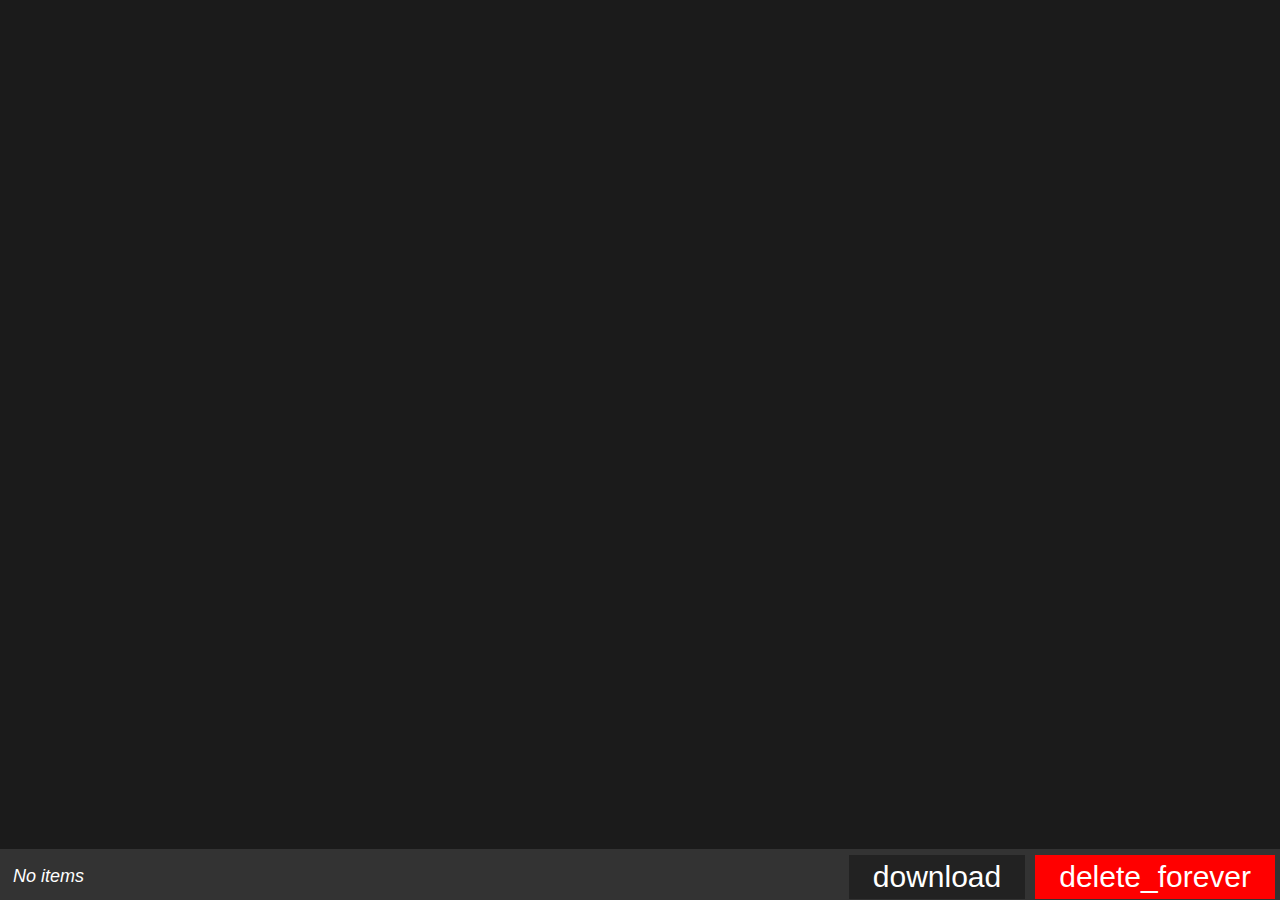
==== index.html @ c1d941d9 "Add files via upload" ====
<!DOCTYPE html>
<html>
	<head>
		<meta name="viewport" content="width=device-width, initial-scale=1">
		<title>Get Tags</title>
		<link rel="stylesheet" type="text/css" href="css/index.css">
		<link rel="stylesheet" type="text/css" href="css/dialog.css">
		<link rel="stylesheet" type="text/css" href="css/card.css">
		<link rel="stylesheet" type="text/css" href="css/gallery.css">
		<link rel="stylesheet" type="text/css" href="css/jquery-ui.css">
		<link rel="stylesheet" href="https://fonts.sandbox.google.com/css2?family=Material+Symbols+Outlined:opsz,wght,FILL,GRAD@48,700,0,0" />
	</head>
	<script src="src/jquery-3.6.0.min.js"></script>
	<script src="src/jquery-ui.js"></script>
	<script src="src/index/jszip.js"></script>
	<script src="src/index/FileSaver.js"></script>
	<script src="src/index/jszip-utils.js"></script>
	<script src="src/index/index-utils.js"></script>
	<script type="module" src="src/index/index.js"></script>
	<body>
		<div class="content" id="content"></div>
		<div class="download-progress"></div>				
		<div class="toolbar">
			<div class="page-info empty" id="page-info"></div>
			<span class="material-symbols-outlined toolbar-button" id="toolbar-clear">delete_forever</span>
			<span class="material-symbols-outlined toolbar-button" id="toolbar-download">download</span>			
			<span class="download-info"></span>
		</div>
		<div id="index-dialog"></div>
	</body>
</html>
---- css/index.css ----
.toolbar {
	background-color: #333;
	bottom: 0;
	left: 0;
	overflow: hidden;
	position: fixed;
	width: 100%;
	height: 50px;
	border-top: 1px solid #333;
	user-select: none;
}

.toolbar-button {
	background-color: #222;
	border: none;
	color: white;
	float: right;
	padding: 5px 24px;
	cursor:  pointer;
	margin: 5px;
}

.toolbar-button:hover {
	background-color: #444;
}

#toolbar-clear {
	background-color: red;
	font-size: 30px;
	float: right;
}

#toolbar-clear:hover {
	background-color: white;
	color: red;
}

#toolbar-download {
	border-right: none;
	font-size: 30px;
	float: right;	
}

.disabled {
	background-color: #444 !important;
	color: grey !important;
	cursor: default;
}

#select {
	float: left;
}

.page-info {
	font-size: 18px;
	display: inline-block;
	padding: 16px 13px;
	white-space: nowrap;
	width: 15%;
}

.empty {
	font-style: italic;
}

.empty::after {
	content: 'No items';
}

.download-info {
	display: inline-block;
	position: relative;
	top: 0px;
	font-style: italic;
	font-size: 16px;
	text-overflow: ellipsis;
	white-space: nowrap;
	overflow: hidden;
	width: 20%;
}

.download-progress {
	position: fixed;
	background-color: #fff;
	height: 5px;
	bottom: 50px;
	left: 0;
	width: 0%;
}

.zip-progress {
	width: 100%;
	bottom: 60px;
	position: fixed;
	display: none;
}

p {
	margin-bottom: 3px; 
	margin-top: 3px;
	cursor: default;
}

body {
    background-color: #1B1B1B;
    color: white;
    font-family: Meiryo,Hiragino Kaku Gothic Pro W3,Arial,Helvetica Neue,sans-serif;
}

body::-webkit-scrollbar {
	width: 6px;
}

body::-webkit-scrollbar-track {
	background: #1B1B1B;
}

body::-webkit-scrollbar-thumb {
	background-color: white;
}
---- css/dialog.css ----
.ui-widget {
	font-size: 1.3em !important;
	user-select: none;
}

.ui-corner-all {
	border-radius: 0px !important;
}

.ui-widget-header {
	border: none !important;
	background: none !important;
	color: #fff !important;
}

.ui-widget-overlay {
	background: #111 !important;
	opacity: .5 !important;
}

.ui-widget-content {
	border:  none !important;
	background: #333 !important;
	color: #fff !important;
}

.ui-button {
	border: none !important;
	background-color: #222 !important;
	color: white !important;
}

.index-dialog-clear {
	background-color: red !important;
}

.ui-button:hover {
	background-color: #444 !important;
}

.no-close .ui-dialog-titlebar-close {
  display: none;
}
---- css/card.css ----
.cardcontainer {
	background-color: #1B1B1B;
	display: inline-block;
	/*float: left;*/
	min-height: 180px;
	min-width: 150px;
	text-align: center;
	vertical-align: middle;
	margin-bottom: 50px;
}

.card {
	box-shadow: 0 4px 8px 0 rgba(0,0,0,0.2);
	display: inline-block;
	margin:  10px;
	min-width: 150px;
	position: relative;
	text-align: center;
	transition: 0.3s;
	vertical-align: middle;
}

.card-media {
	display: inline-block;
	margin-left: auto;
	margin-right: auto;
	padding: 10px;
	position: relative;
	cursor: pointer;
}

#card-state {
	float: right;
	font-weight: bold;
	cursor: default;
}

.card-state-1 {
	color: #ff6200;
}

.card-state-2 {
	color: #802bff;
}

#selected {
	border: 5px solid white;
}

#hover:hover .overlay {
	visibility: visible;
	opacity: 1;
}

.select-layer {
	display: none;
	position: absolute;
	top: 0;
	left: 0;
	height: 100%;
	width: 100%;
	cursor: pointer;
	pointer-events: auto !important;
}


.container {
	bottom: 0;
	display: block;
	height: 15px;
	padding: 0px 8px;
	padding-bottom: 8px;
	position: relative;
	text-align: left;
/*	text-overflow: ellipsis;
	white-space: nowrap;
	overflow: hidden;*/
}

*[id^="filename-el-"] {
	text-overflow: ellipsis;
	white-space: nowrap;
	overflow: hidden;		
}

.media-container {
	position: relative;
}

.media-progress {
	height: 5px;
	width: 0%;
	background-color: white;
}

.overlay {
	visibility: hidden;
	opacity: 0;
	transition: visibility 0s, opacity 0.5s linear;
	position: absolute;
    top:0px;
    left:0px;
    right:0px;
    background-image: linear-gradient(to bottom,
    rgba(0, 0, 0, 1), rgba(0, 0, 0, 0));
    z-index:9999;
    color:white;
    transition: 0.3s;
}

.overlay-button {
	display: inline-block;
	line-height: 50px;
	font-size: 20px;
	padding-left: 20px;
	padding-right: 20px;
	cursor: pointer;
}

.overlay-button:hover {
	text-shadow: 0px 0px 5px #fff;
}

*[id^="overlay-remove-"]:after {
	content: "\2716";
}

#overlay-open:after {
	content: "\2924";
}
---- css/gallery.css ----
.gallery-container {
	height: 100%;
	width: 100%;
	position: fixed;
	top: 0px;
	left: 0px;
	background-color: #1b1b1b;
	user-select: none;
}

.gallery-media {
	position: absolute;
	top: 50%;
	left: 50%;
	transform: translate(-50%, -50%);
}

.gallery-media-progress {
	height: 5px;
	width: 0%;
	background-color: white;
}

.gt-info-filename {
	user-select: text !important;
}

.hidden {
	display: none !important;
}

.gallery-toolbar {
	left: 0;
	top:  0;
	position: absolute;
	width: 100%;
	height: 50px;
	background-color: rgba(0, 0, 0, 0.45);
	text-align: center;
}

.gt-counter {
	display: inline-block;
	font-size: 16px;
	float: left;
	padding-left: 20px;
	padding-top: 15px;
	vertical-align: middle;
}

.gt-info {
	display: inline-block;
}

.gt-info p {
	margin: 5px 0 0;
}

.gt-info h3 {
	margin-bottom: 0;
	margin-top: 10px;
}

a:-webkit-any-link {
	color: inherit;
}

.gt-icon {
	float: right;
	cursor: pointer;
	padding: 10px 0;
	text-align: center;
	width: 50px;
	color: #ccc;
	font-size: 30px !important;
}

.gt-icon:hover {
	color: #fff;
}

.gp-open {
	position: fixed;
	font-size: 20px;
	cursor: pointer;
	background-color: #111;
	color: white;
	padding: 10px 15px;
	border: none;
	top: 10%;
	right: 0;
}

.gp-open:hover {
	background-color: #444;
}

.gallery-panel {
	height: 500px;
	width: 0;
	position: fixed;
	z-index: 1;
	top: 10%;
	right: 0;
	background-color: #111; 
	overflow-x: hidden;
	padding-top: 40px;
	transition: 0.5s;
}

.panel-open {
	width: 500px;
}

.gp-close {
	position: absolute;
	top: 0;
	left: 0;
	font-size: 36px;
	margin-left: 10px;
	background-color: #111;
	color: #ccc;
	cursor: pointer;
	border: none;
}

.gp-close:hover {
	color: #fff;
}

.gp-source {
	position: relative;
	left: 0;
	width: 100%;
	padding: 10px 20px;
}

.gp-filename {
	position: relative;
	left: 0;
	width: 100%;
	padding: 10px 20px;
}

.gp-tags {
	position: relative;
	left: 0;
	width: 100%;
	padding: 10px 20px;
	height: 40%;
}

.gp-save {
	padding: 20px 20px;
	margin-top: 20px;
}

.gallery-panel label {
	font-size: 16px;
	font-style: italic;
	color: #ccc;
	margin-bottom: 5px;
	display: block;
}

.gallery-panel input {
	border: none;
	font-size: 16px;
	background-color: #ccc;
	font-family: monospace;
}

.gallery-panel textarea {
	border: none;
	font-size: 16px;
	resize: none;
	width: 90%;
	height: 100%;
	background-color: #ccc;
	box-sizing: border-box;
}

.gp-save button {
	position: absolute;
	font-size: 36px;
	padding: 20px;
	background-color: #252;
	color: #ccc;
	cursor: pointer;
	border: none;
	width: 90%;
}

.gp-save button:hover {
	color: #fff;
}

.gp-save button:active {
	background-color: #262;
}
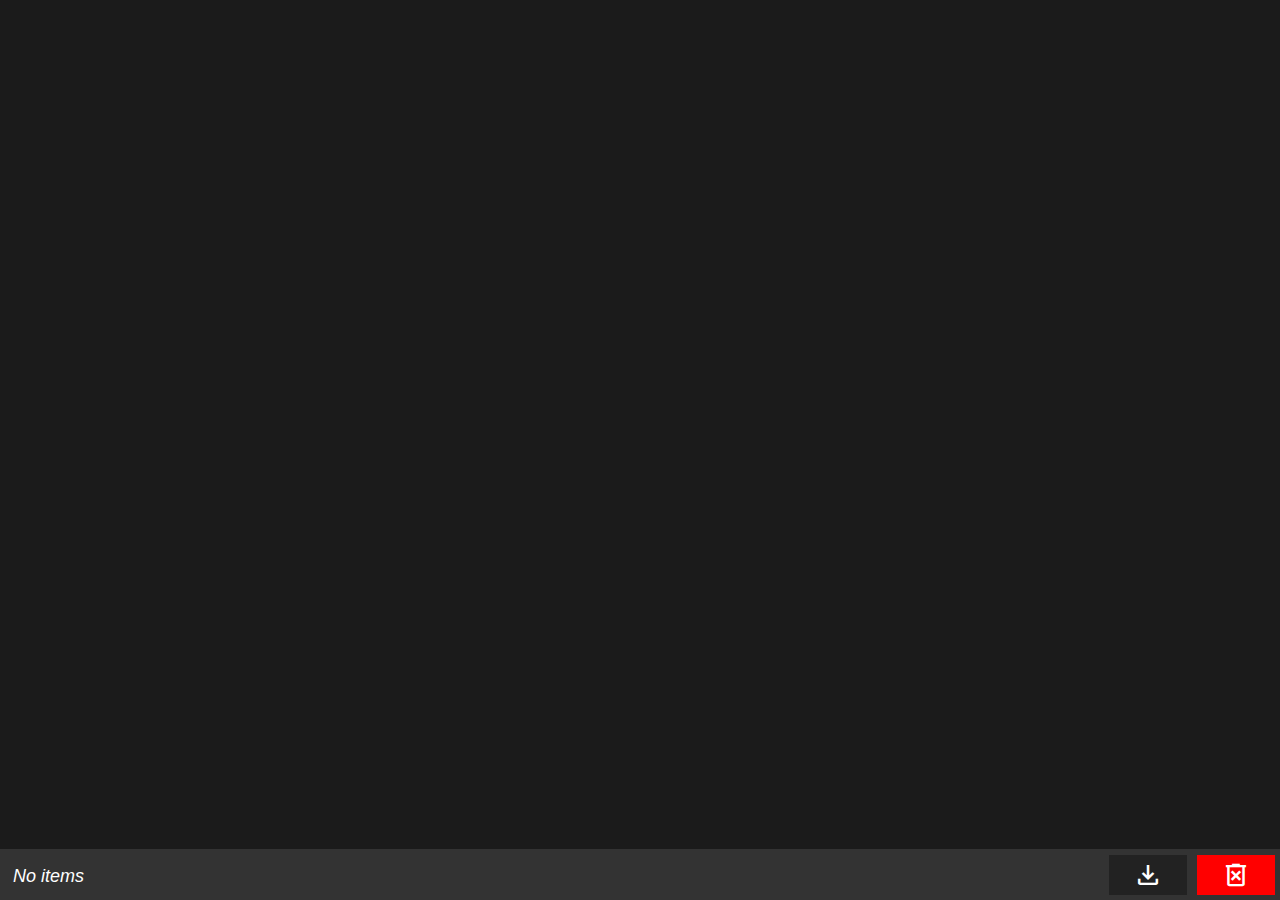
==== commit dcff8a4d: "update index.html" ====
--- a/index.html
+++ b/index.html
@@ -8,7 +8,7 @@
 		<link rel="stylesheet" type="text/css" href="css/card.css">
 		<link rel="stylesheet" type="text/css" href="css/gallery.css">
 		<link rel="stylesheet" type="text/css" href="css/jquery-ui.css">
-		<link rel="stylesheet" href="https://fonts.sandbox.google.com/css2?family=Material+Symbols+Outlined:opsz,wght,FILL,GRAD@48,700,0,0" />
+		<link href="https://fonts.googleapis.com/css2?family=Material+Symbols+Outlined" rel="stylesheet" />		
 	</head>
 	<script src="src/jquery-3.6.0.min.js"></script>
 	<script src="src/jquery-ui.js"></script>
